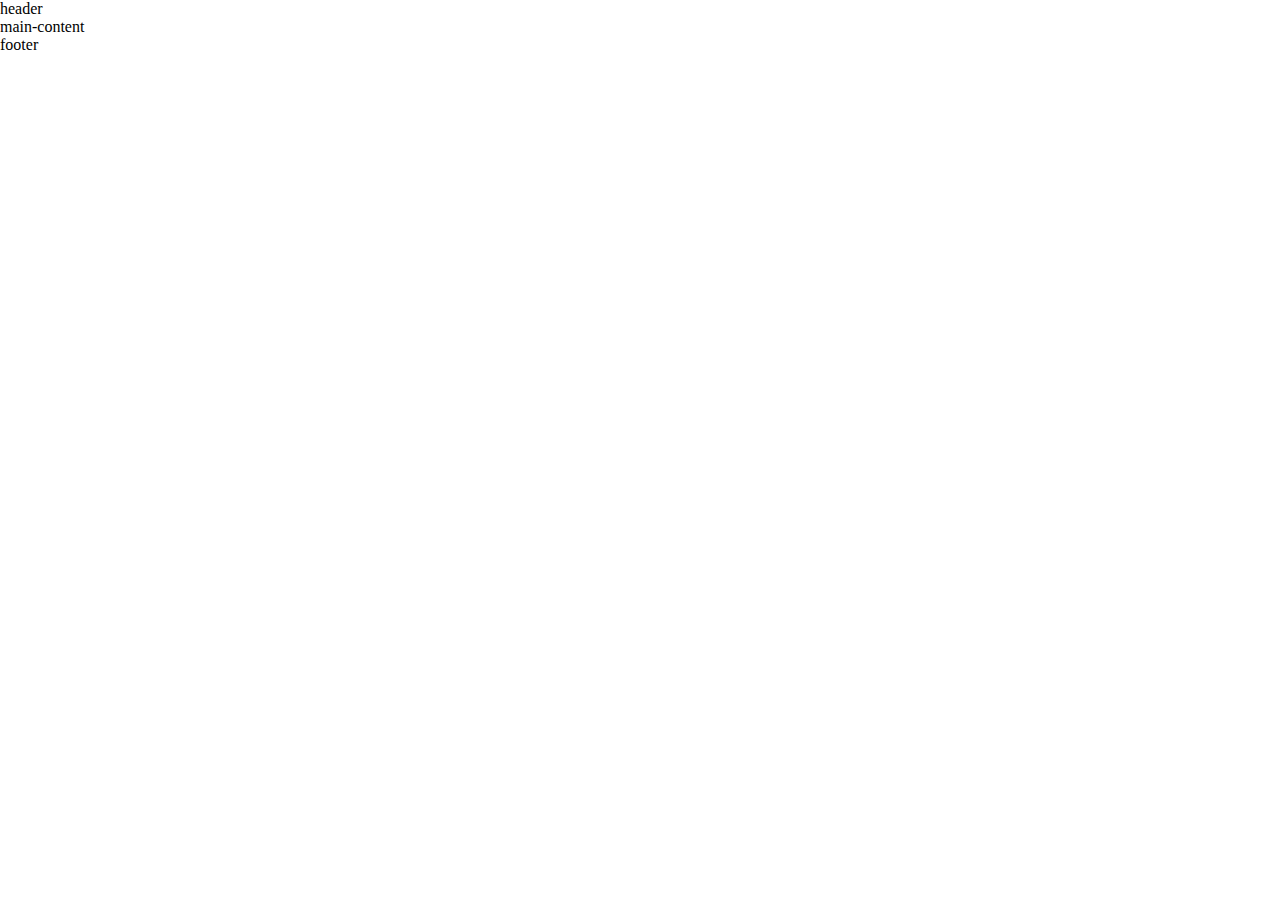
==== index.html @ 47166f32 "First commit" ====
<html lang="en">
<head>
    <meta charset="UTF-8">
    <meta name="viewport" content="width=device-width, initial-scale=1.0">
    <meta http-equiv="X-UA-Compatible" content="ie=edge">
    <link rel="stylesheet" href="style/style.css">
    <title>Document</title>
</head>
<body>
    <header>header</header>    
    <section>main-content</section>
    <footer>footer</footer>

</body>
</html>
---- style/style.css ----
* {
    padding: 0px;
    margin: 0px;
    box-sizing: border-box;
}
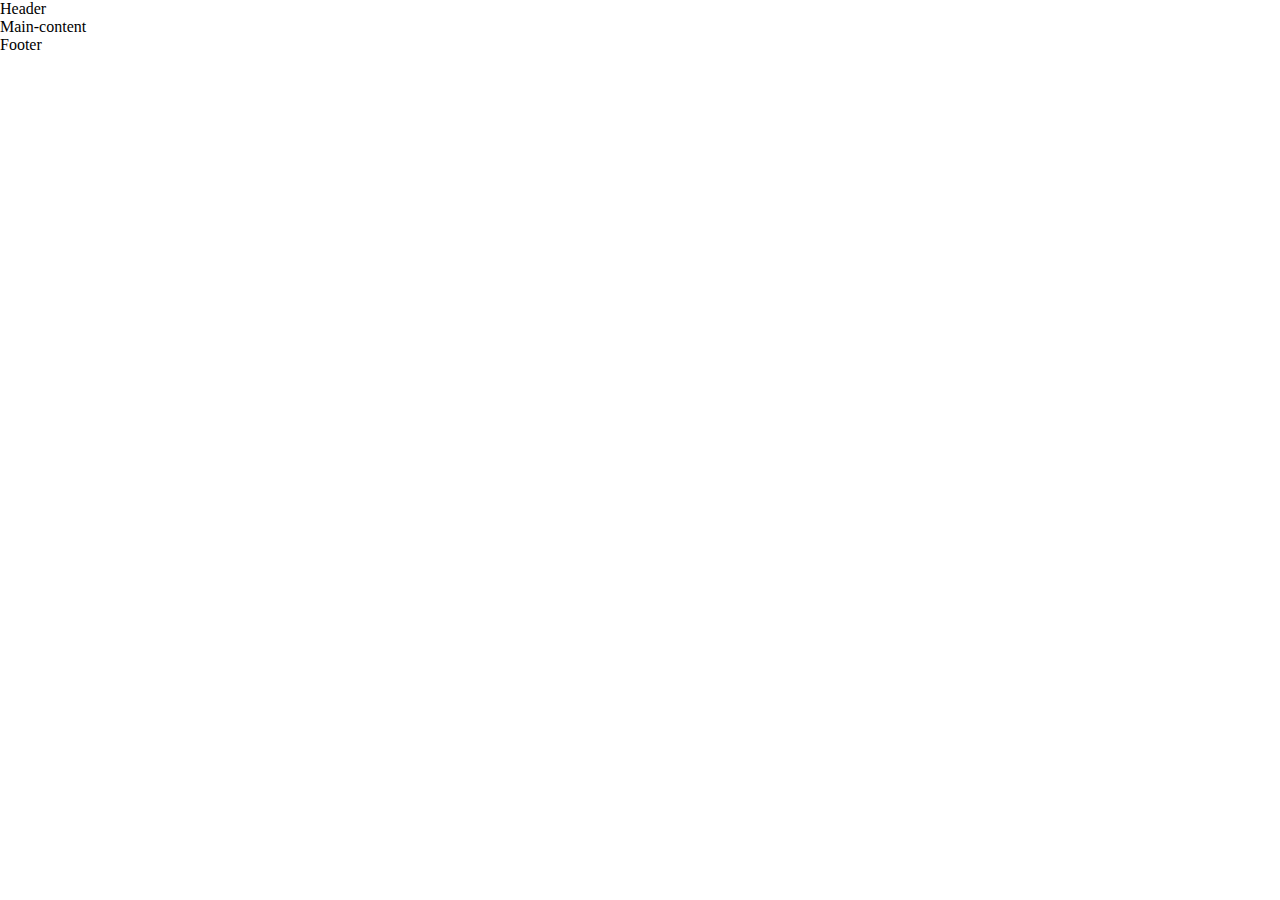
==== commit 675453a2: "Test of folder structure." ====
--- a/index.html
+++ b/index.html
@@ -7,9 +7,11 @@
     <title>Document</title>
 </head>
 <body>
-    <header>header</header>    
-    <section>main-content</section>
-    <footer>footer</footer>
+    <main>
+    <header>Header</header>    
+    <section>Main-content</section>
+</main>
+    <footer>Footer</footer>
 
 </body>
 </html>